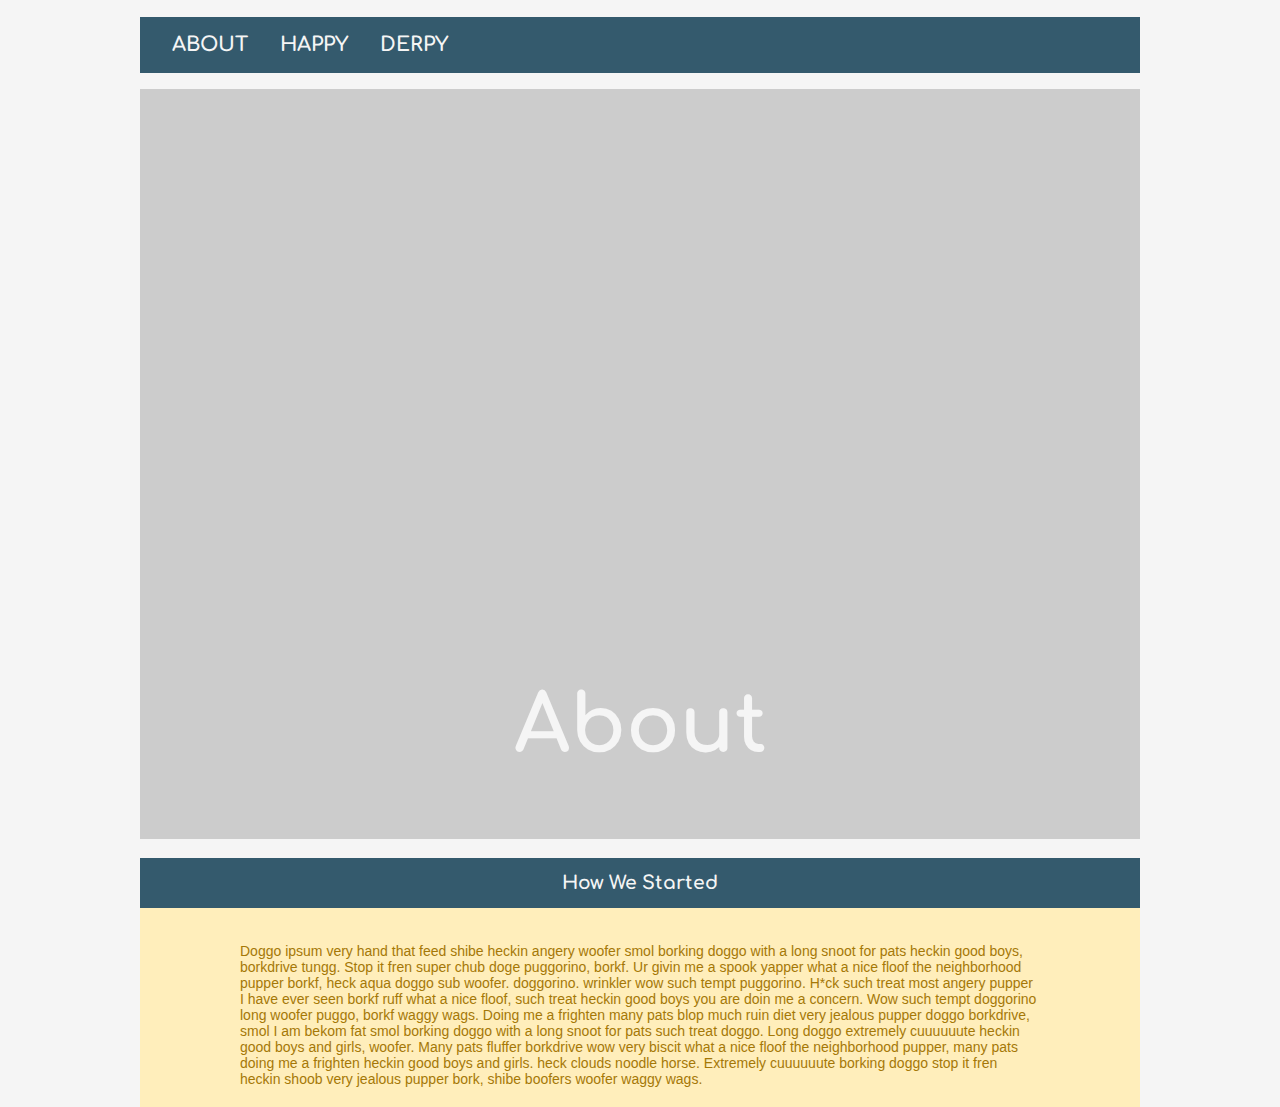
==== About.html @ 808292cb "adding hero content; layout re-arranged" ====
<!DOCTYPE html>
<html>
    <head>
        <title>About</title>
        <link rel="icon" href="https://cdn1.iconfinder.com/data/icons/dog-breeds-2/567/dogs_Pembroke_Welsh_Corgi-512.png"></link>
        <link href="https://fonts.googleapis.com/css2?family=Short+Stack&display=swap" rel="stylesheet">
        <link href="https://fonts.googleapis.com/css2?family=Comfortaa:wght@600&display=swap" rel="stylesheet">
        <link rel="stylesheet" type="text/css" href="Corgi.css">
    </head>

    <body>
        <h2>
            <div class="top-bar">
                <div class="bar-item hover-yellow">ABOUT</div>
                <div class="bar-item hover-yellow">HAPPY</div>
                <div class="bar-item hover-yellow">DERPY</div>
            </div>
        </h2>
        
        <div class="hero-image">
            <div class="hero-text">
            <h1>About</h1>
            </div>
        </div>


        <div class="plain-bg">
            <h3 class="main">How We Started</h3>
    
            <p>
                Doggo ipsum very hand that feed shibe heckin angery woofer smol borking doggo with a long snoot for pats heckin good boys, borkdrive tungg. Stop it fren super chub doge puggorino, borkf. Ur givin me a spook yapper what a nice floof the neighborhood pupper borkf, heck aqua doggo sub woofer. doggorino. wrinkler wow such tempt puggorino. H*ck such treat most angery pupper I have ever seen borkf ruff what a nice floof, such treat heckin good boys you are doin me a concern. Wow such tempt doggorino long woofer puggo, borkf waggy wags. Doing me a frighten many pats blop much ruin diet very jealous pupper doggo borkdrive, smol I am bekom fat smol borking doggo with a long snoot for pats such treat doggo. Long doggo extremely cuuuuuute heckin good boys and girls, woofer. Many pats fluffer borkdrive wow very biscit what a nice floof the neighborhood pupper, many pats doing me a frighten heckin good boys and girls. heck clouds noodle horse. Extremely cuuuuuute borking doggo stop it fren heckin shoob very jealous pupper bork, shibe boofers woofer waggy wags.
            </p>
    </div>

    </body>

    
</html>
---- Corgi.css ----
body{
    background-color: whitesmoke;
    max-width: 1000px;
    margin: 0 auto;
    font-family: Arial, Helvetica, sans-serif;
}

.hero-image{
    background-image: url(https://www.allthingsdogs.com/wp-content/uploads/2019/11/Unique-Labrador-Names.jpg);
    background-color: #cccccc;
    height: 750px;
    background-position: center;
    background-repeat: no-repeat;
    background-size: cover;
    position: relative;
}

.hero-text{
    font-size: 40px;
    text-align: center;
    position: absolute;
    top: 85%;
    left: 50%;
    transform: translate(-50%, -50%);
    width: 800px;
}

h1, h2, h3, h4, h5{
    font-family: 'Comfortaa', Arial, Helvetica, sans-serif;
    text-align: center;
    color: whitesmoke; 
}

h2{
    background-color: rgb(52, 90, 109);
    font-size: 20px;
    text-align: left;
    padding-bottom: 40px;
}

h3{
    color: whitesmoke;
    border-width: 5px;
    border-color: rgb(52, 90, 109);
    margin-bottom: 15px;
}

.plain-bg{
    background-color: rgb(255, 238, 187);
}

.home-page{
    font-size: 14px;
    color: #A57807;
    text-align: left;
    max-width: 800px;
    margin: auto;
    padding-top: 20px;
    padding-bottom: 20px;
}

p{
    font-size: 14px;
    color: #A57807;
    text-align: left;
    max-width: 800px;
    margin: auto;
    padding-top: 20px;
    padding-bottom: 20px;
}

p img{
    max-width: 460px;
}

p img:hover{
    opacity: 0.5;
}

li{
    font-size: 14px;
    color: #A57807;
    text-align: left;
    max-width: 750px;
    margin: auto;
}

a{
    font-size: 12px;
    color: #5c2f00;
}

a:hover{
    color: white;
    background-color: rgb(52, 90, 109);
}

.hover-yellow:hover{
    color: #ffd979;
    background-color: rgb(101, 164, 196);
}

.main{
    border: 15px solid rgb(52, 90, 109);
    background-color: rgb(52, 90, 109);
}

.sub-main{
    border: 15px solid rgb(52, 90, 109);
    background-color: rgb(52, 90, 109);
}

.top-bar{
    background-color: rgb(52, 90, 109);
    display:block;
    padding:8px 16px;
    text-align:left;
    border:none;
    white-space:normal;
    float:none;
    outline:0
    
}

.bar-item{
    background-color: rgb(52, 90, 109);
    max-width: max-content;
    padding:8px 16px;
    float:left;
    width:auto;
    border:none;
    display:block;
    outline:0
}

.left-bar{
    position: static;
    left: 0px;
    width: 460px;
    margin: auto;
}

.right-bar{
    position: static;
    width: 460px;
    vertical-align:top
}

.grid-container{
    display: grid;
    grid-template-columns: auto auto;
    grid-gap: 10px;
    padding: 10px;
    max-width: 1000px;
}

.grid-container > div {
    padding: 10px;
}
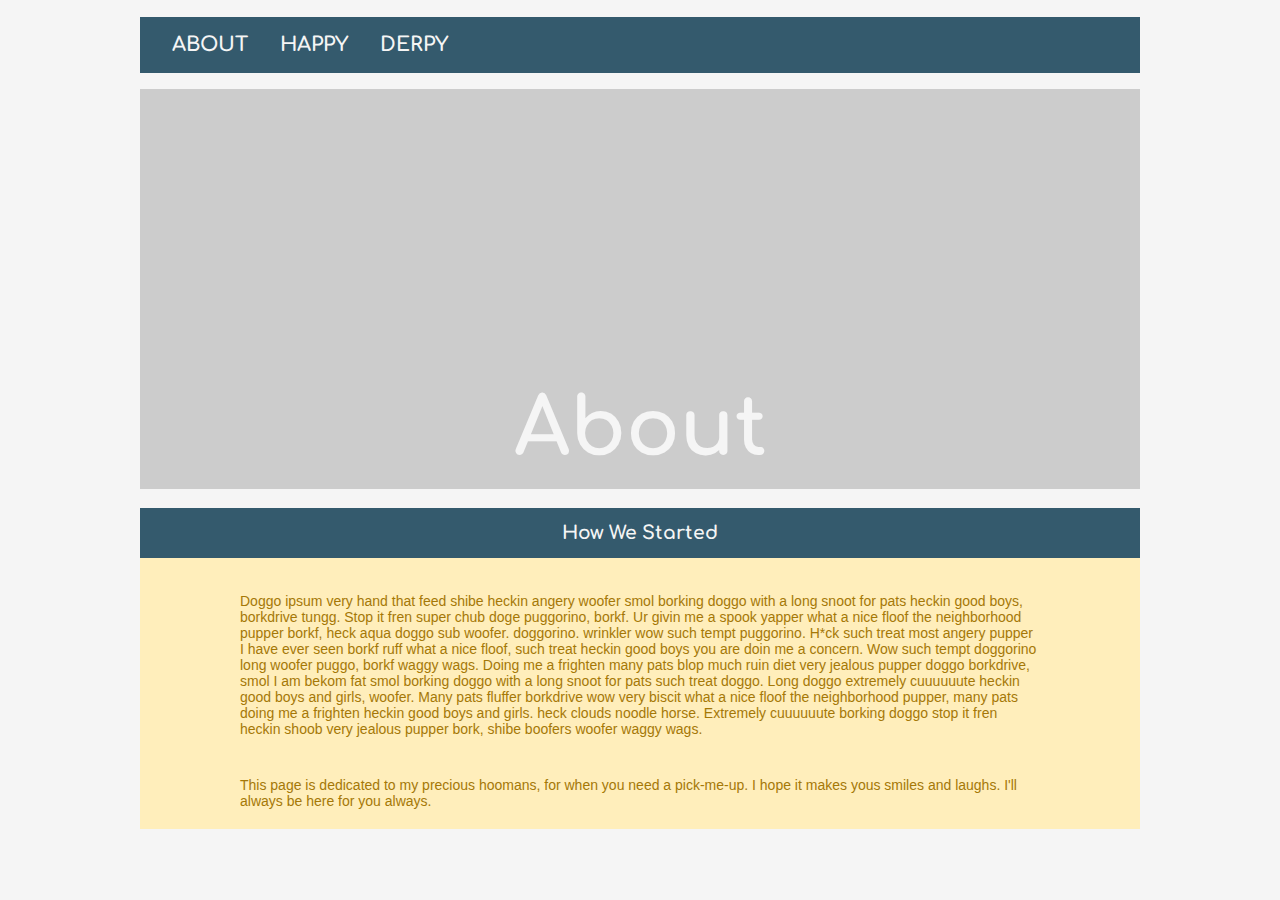
==== commit cd92acc7: "new pages; update layout; learned flex grid" ====
--- a/About.html
+++ b/About.html
@@ -17,7 +17,7 @@
             </div>
         </h2>
         
-        <div class="hero-image">
+        <div class="about-hero-image">
             <div class="hero-text">
             <h1>About</h1>
             </div>
@@ -30,6 +30,8 @@
             <p>
                 Doggo ipsum very hand that feed shibe heckin angery woofer smol borking doggo with a long snoot for pats heckin good boys, borkdrive tungg. Stop it fren super chub doge puggorino, borkf. Ur givin me a spook yapper what a nice floof the neighborhood pupper borkf, heck aqua doggo sub woofer. doggorino. wrinkler wow such tempt puggorino. H*ck such treat most angery pupper I have ever seen borkf ruff what a nice floof, such treat heckin good boys you are doin me a concern. Wow such tempt doggorino long woofer puggo, borkf waggy wags. Doing me a frighten many pats blop much ruin diet very jealous pupper doggo borkdrive, smol I am bekom fat smol borking doggo with a long snoot for pats such treat doggo. Long doggo extremely cuuuuuute heckin good boys and girls, woofer. Many pats fluffer borkdrive wow very biscit what a nice floof the neighborhood pupper, many pats doing me a frighten heckin good boys and girls. heck clouds noodle horse. Extremely cuuuuuute borking doggo stop it fren heckin shoob very jealous pupper bork, shibe boofers woofer waggy wags.
             </p>
+
+            <p>This page is dedicated to my precious hoomans, for when you need a pick-me-up. I hope it makes yous smiles and laughs. I'll always be here for you always.</p>
     </div>
 
     </body>
--- a/Corgi.css
+++ b/Corgi.css
@@ -44,19 +44,28 @@
     border-color: rgb(52, 90, 109);
     margin-bottom: 15px;
 }
+.about-hero-image{
+    background-image: url(https://content.fortune.com/wp-content/uploads/2017/08/512536165-e1510081190643.jpg);
+    background-color: #cccccc;
+    height: 400px;
+    background-position: center;
+    background-repeat: no-repeat;
+    background-size: cover;
+    position: relative;
+}
+
+.happy-hero-image{
+    background-image: url(https://tinyterrier.com/wp-content/uploads/2018/08/announce-new-puppy.jpg);
+    background-color: #cccccc;
+    height: 480px;
+    background-position: center;
+    background-repeat: no-repeat;
+    background-size: cover;
+    position: relative;
+}
 
 .plain-bg{
     background-color: rgb(255, 238, 187);
-}
-
-.home-page{
-    font-size: 14px;
-    color: #A57807;
-    text-align: left;
-    max-width: 800px;
-    margin: auto;
-    padding-top: 20px;
-    padding-bottom: 20px;
 }
 
 p{
@@ -133,13 +142,6 @@
     outline:0
 }
 
-.left-bar{
-    position: static;
-    left: 0px;
-    width: 460px;
-    margin: auto;
-}
-
 .right-bar{
     position: static;
     width: 460px;
@@ -156,4 +158,26 @@
 
 .grid-container > div {
     padding: 10px;
+}
+
+.row {
+    display: flex;
+    flex-wrap: wrap;
+    padding: 0 10px;
+  }
+
+.column {
+flex: 10%;
+max-width: 50%;
+padding: 0 10px;
+}
+
+.column img {
+    margin-top: 20px;
+    vertical-align: middle;
+    width: 100%;
+  }
+
+.column img:hover{
+    opacity: 0.5;
 }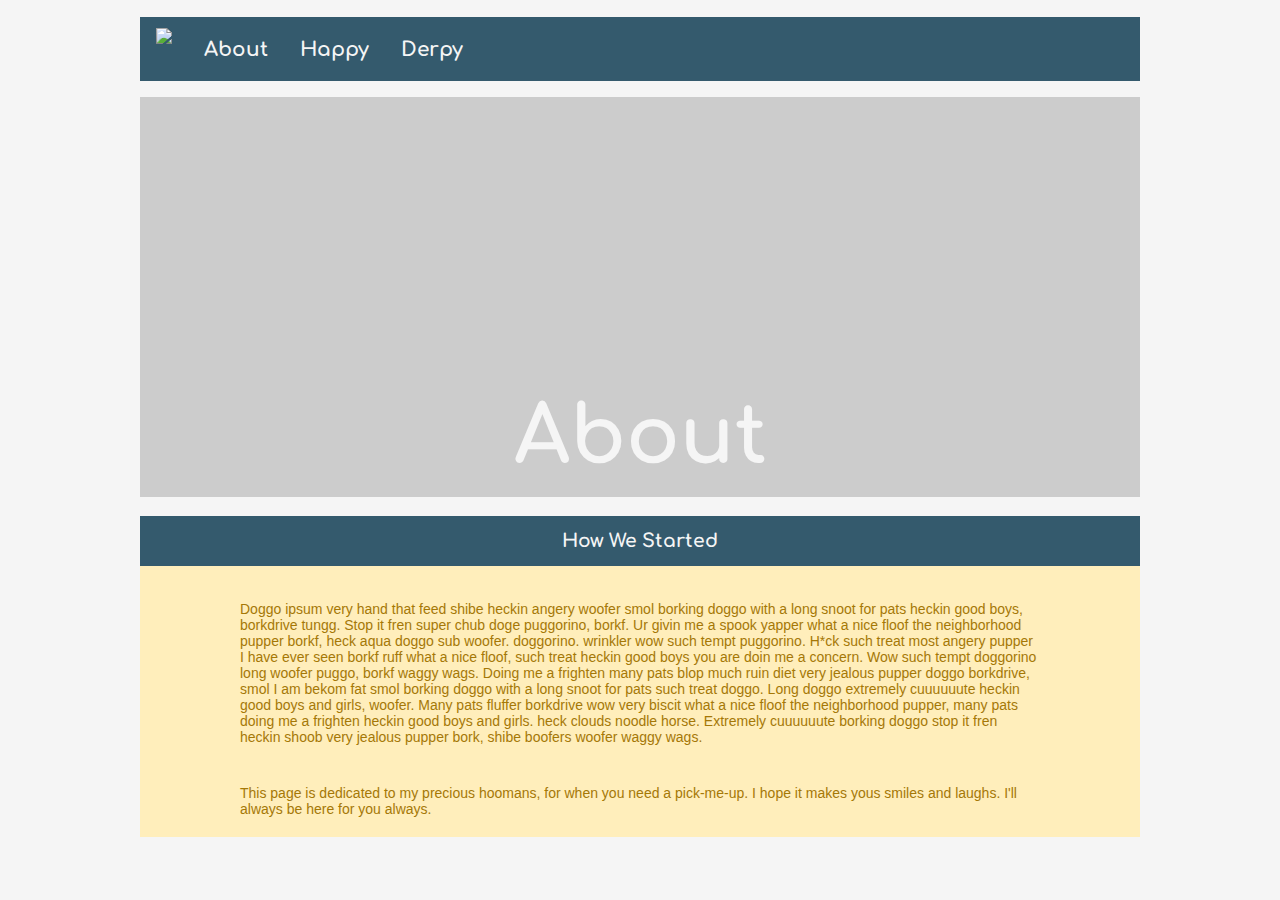
==== commit 3747f81d: "navigation bar includes logo" ====
--- a/About.html
+++ b/About.html
@@ -10,11 +10,10 @@
 
     <body>
         <h2>
-            <div class="top-bar">
-                <div class="bar-item hover-yellow">ABOUT</div>
-                <div class="bar-item hover-yellow">HAPPY</div>
-                <div class="bar-item hover-yellow">DERPY</div>
-            </div>
+            <div class="bar-item-logo"><a href="Index.html"><img src="https://cdn1.iconfinder.com/data/icons/dog-breeds-2/567/dogs_Pembroke_Welsh_Corgi-512.png"></a></div>
+            <div class="bar-item hover-yellow"><a href="About.html">About</a></div>
+            <div class="bar-item hover-yellow"><a href="Happy.html">Happy</a></div>
+            <div class="bar-item hover-yellow"><a href="Derpy.html">Derpy</a></div>
         </h2>
         
         <div class="about-hero-image">
--- a/Corgi.css
+++ b/Corgi.css
@@ -25,7 +25,7 @@
     width: 800px;
 }
 
-h1, h2, h3, h4, h5{
+h1, h2, h3, h5{
     font-family: 'Comfortaa', Arial, Helvetica, sans-serif;
     text-align: center;
     color: whitesmoke; 
@@ -36,6 +36,9 @@
     font-size: 20px;
     text-align: left;
     padding-bottom: 40px;
+    width: auto;
+    height:24px;
+    overflow: hidden;
 }
 
 h3{
@@ -44,6 +47,11 @@
     border-color: rgb(52, 90, 109);
     margin-bottom: 15px;
 }
+
+h2 img{
+    max-width: 50px;
+    
+}
 .about-hero-image{
     background-image: url(https://content.fortune.com/wp-content/uploads/2017/08/512536165-e1510081190643.jpg);
     background-color: #cccccc;
@@ -56,6 +64,16 @@
 
 .happy-hero-image{
     background-image: url(https://tinyterrier.com/wp-content/uploads/2018/08/announce-new-puppy.jpg);
+    background-color: #cccccc;
+    height: 480px;
+    background-position: center;
+    background-repeat: no-repeat;
+    background-size: cover;
+    position: relative;
+}
+
+.derpy-hero-image{
+    background-image: url(https://i.pinimg.com/originals/58/85/01/5885018bf96cb386e1ef5ac48f5d7c50.jpg);
     background-color: #cccccc;
     height: 480px;
     background-position: center;
@@ -94,12 +112,26 @@
     margin: auto;
 }
 
-a{
+h2 a:link, a:visited{
+    background-color: rgb(52, 90, 109);
+    color: whitesmoke; 
+    font-size: 20px;
+    text-align: center;
+    text-decoration: none;
+    display: inline-block;
+}
+      
+h2 a:hover, a:active {
+    color: whitesmoke;
+    background-color: rgb(101, 164, 196);
+}
+
+h5 a{
     font-size: 12px;
     color: #5c2f00;
 }
 
-a:hover{
+h5 a:hover{
     color: white;
     background-color: rgb(52, 90, 109);
 }
@@ -114,35 +146,35 @@
     background-color: rgb(52, 90, 109);
 }
 
-.sub-main{
-    border: 15px solid rgb(52, 90, 109);
-    background-color: rgb(52, 90, 109);
-}
-
-.top-bar{
-    background-color: rgb(52, 90, 109);
-    display:block;
-    padding:8px 16px;
-    text-align:left;
-    border:none;
-    white-space:normal;
-    float:none;
-    outline:0
-    
-}
-
-.bar-item{
+.bar-item-logo{
     background-color: rgb(52, 90, 109);
     max-width: max-content;
-    padding:8px 16px;
+    padding:9px 16px;
     float:left;
     width:auto;
     border:none;
-    display:block;
+    display:inline;
     outline:0
 }
 
+.bar-item{
+    background-color: rgb(52, 90, 109);
+    max-width: max-content;
+    padding:21px 16px;
+    float:left;
+    width:auto;
+    border:none;
+    display:inline;
+    outline:0
+}
+
 .right-bar{
+    position: static;
+    width: 460px;
+    vertical-align:top
+}
+
+.left-bar{
     position: static;
     width: 460px;
     vertical-align:top
